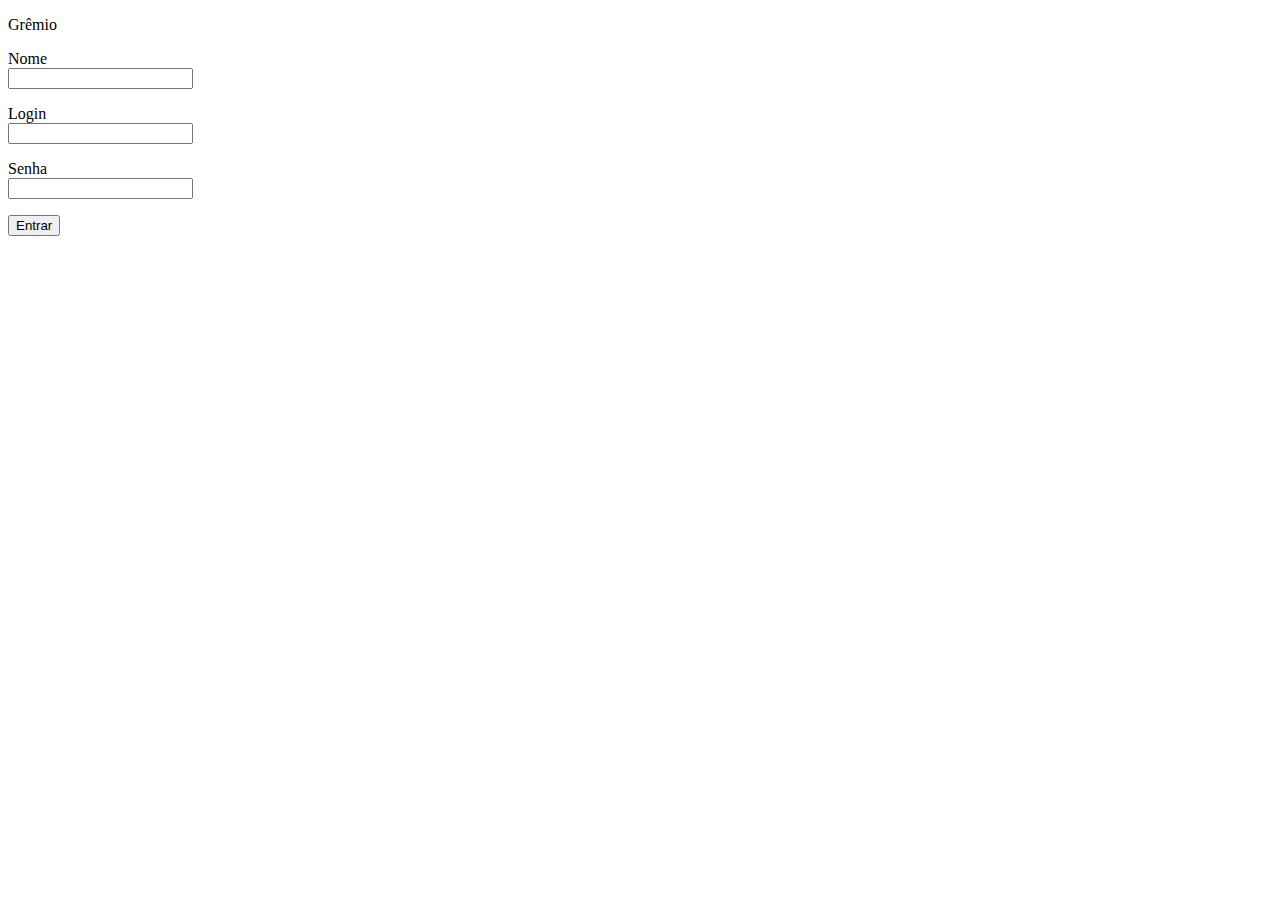
==== index.htm @ 010813c5 "Add files via upload" ====
<!DOCTYPE html>
<html lang="en">
<head>
    <meta charset="UTF-8">
    <meta name="viewport" content="width=device-width, initial-scale=1.0">
    <title>Document</title>
</head>
<script src="script.js"></script>
<body>
    <p>Grêmio</p>
    <form id="form1" name="form1" method="post" action="">
        <p class="titulos">Nome<br />
      <label>
            <input type="text" name="nome" id="nome" class="texto" />
          </label>
        </p>
      <p class="titulos">Login<br />
      <label>
        <input type="text" name="login" id="login" class="texto" />
        </label>
        </p>
      <p class="titulos">Senha<br />
        <input type="text" name="senha" id="senha" class="texto" />
      </p>
      <label>
        <input type="submit" name="entrar" id="entrar" value="Entrar" onClick="valida()" />
      </label>
    </form>
    
</body>
</html>
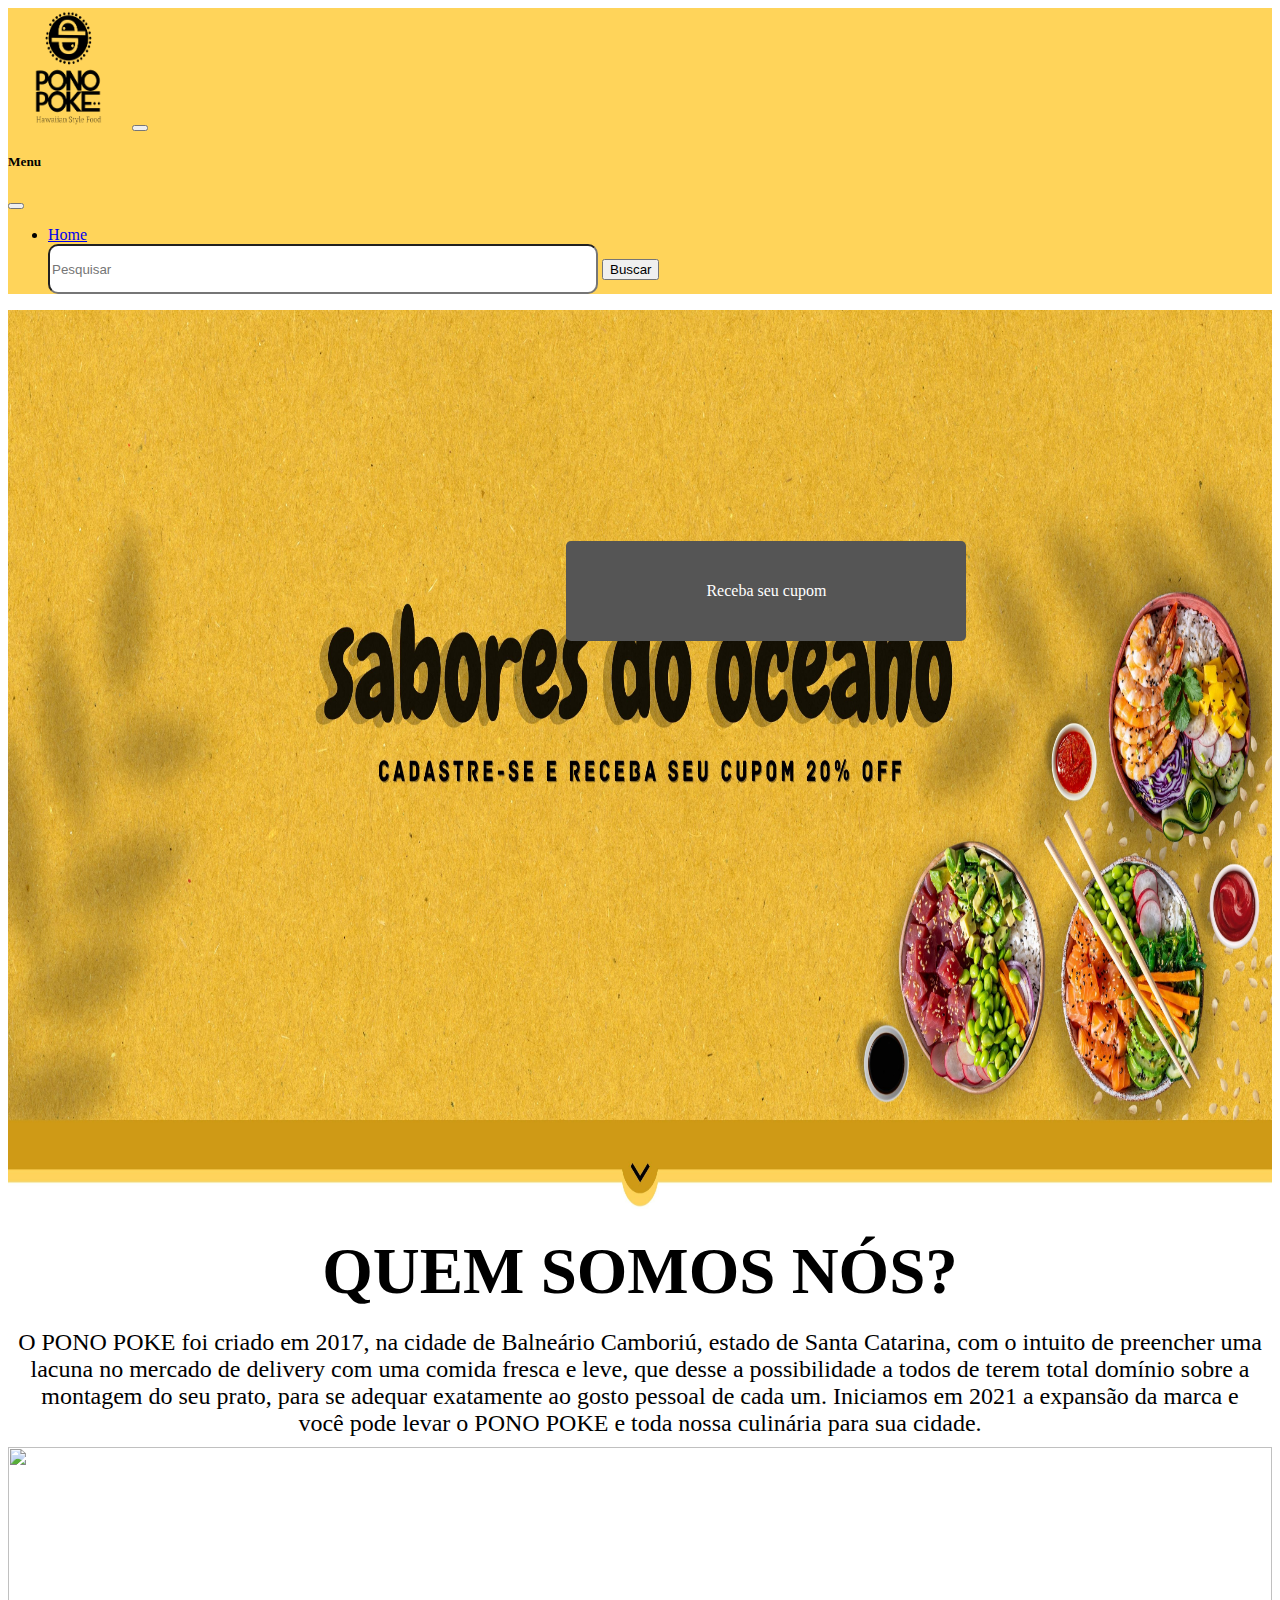
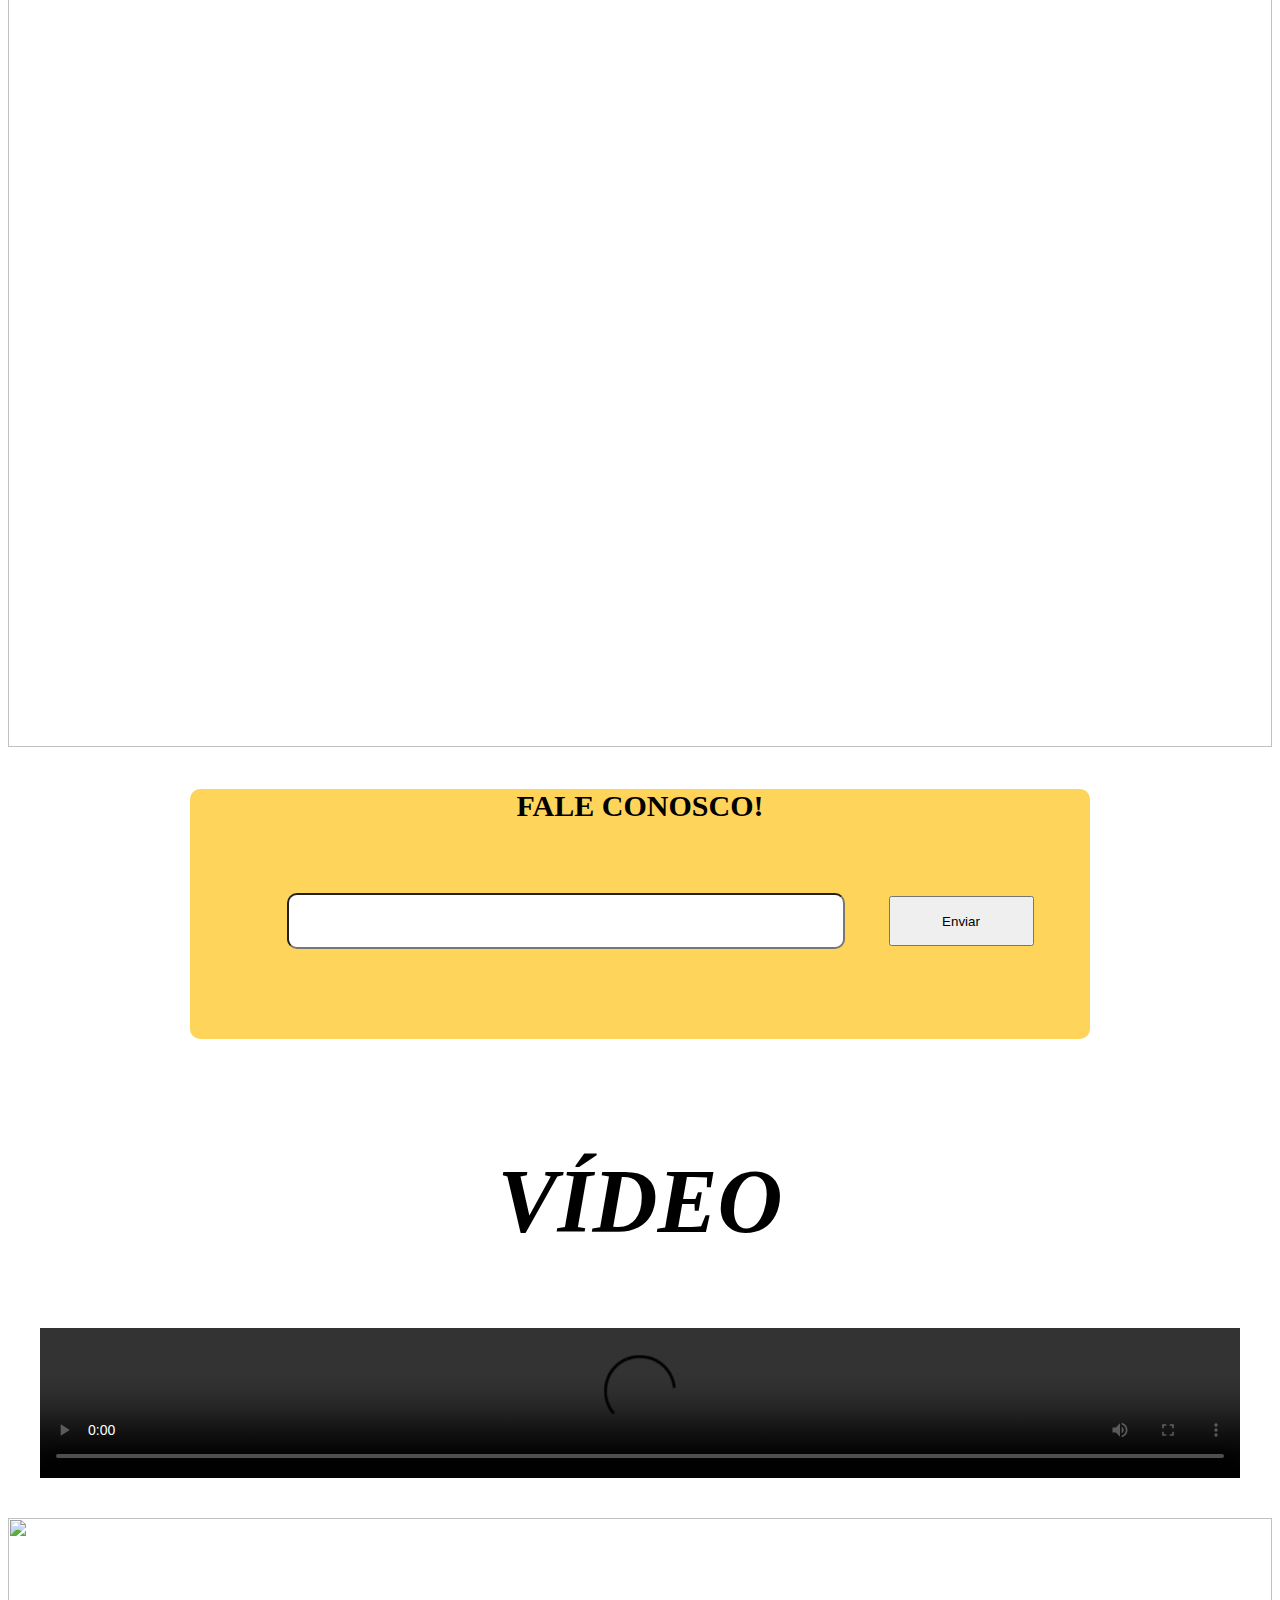
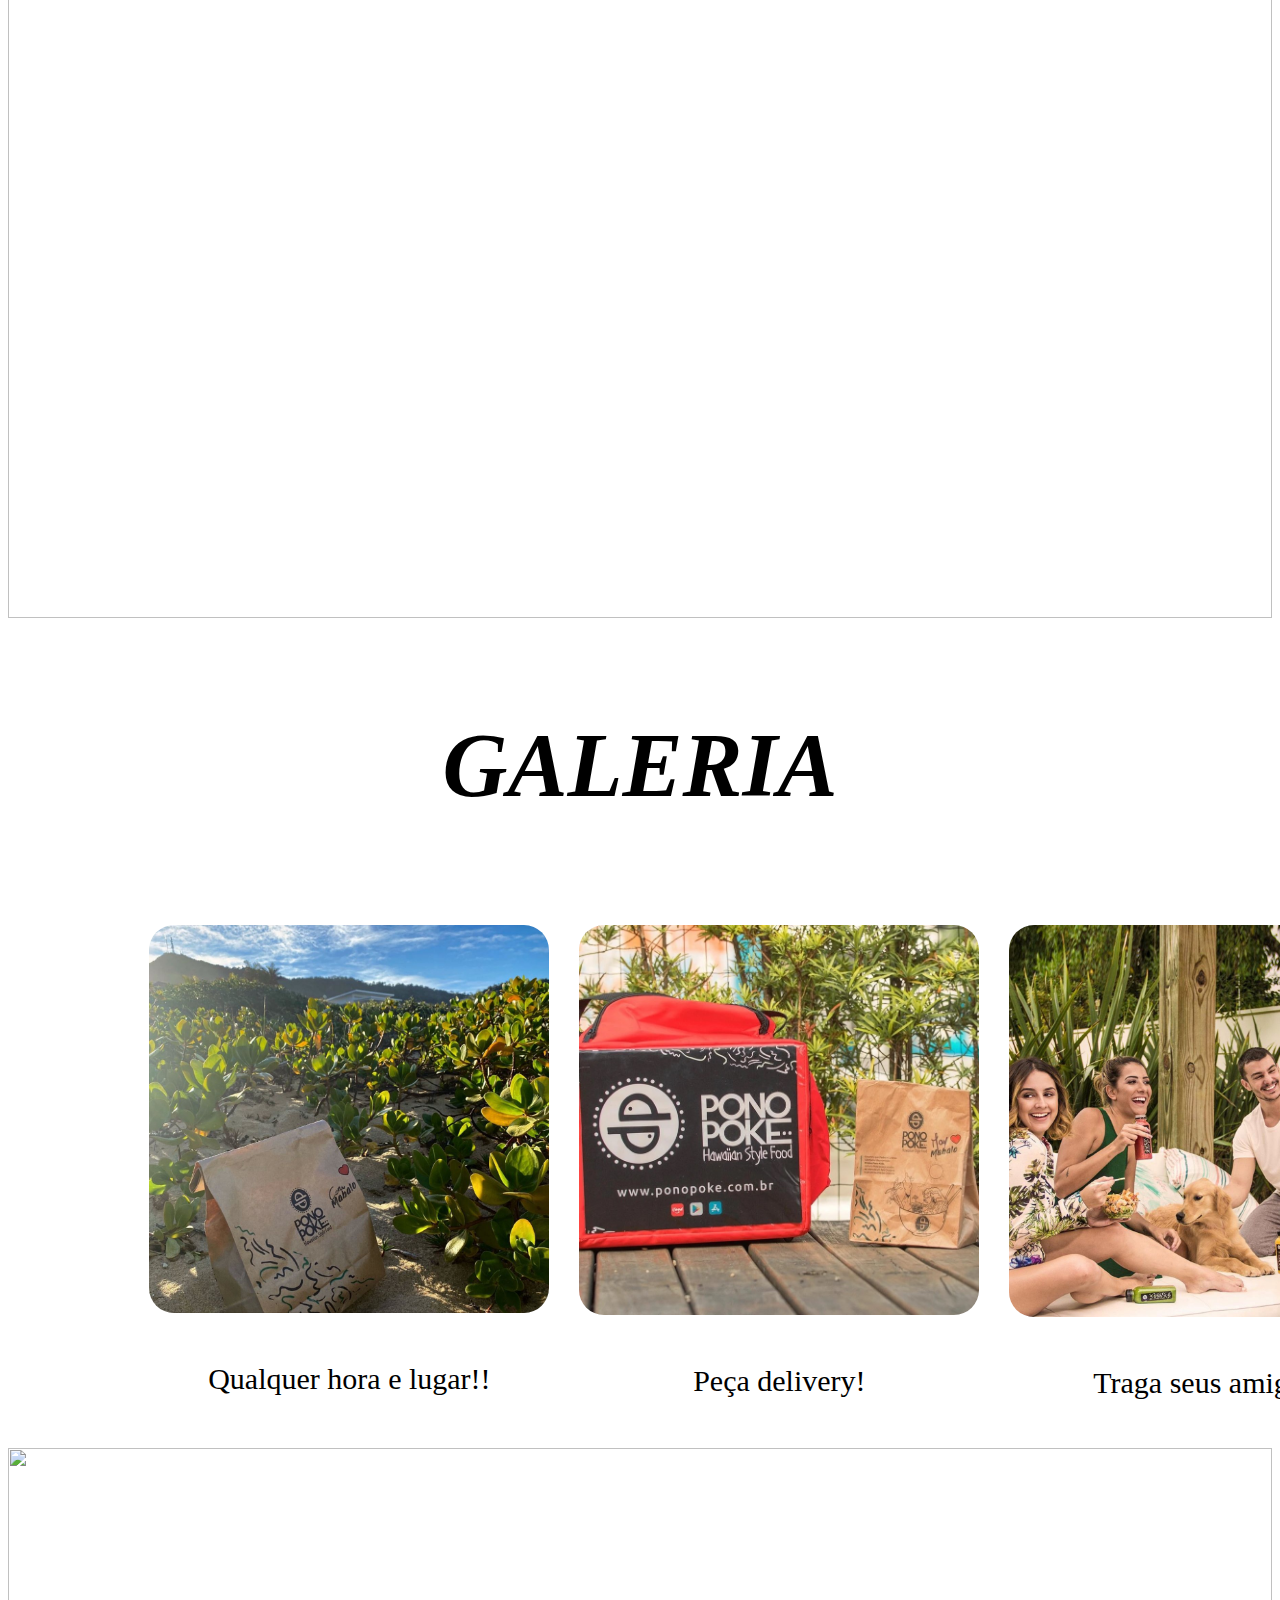
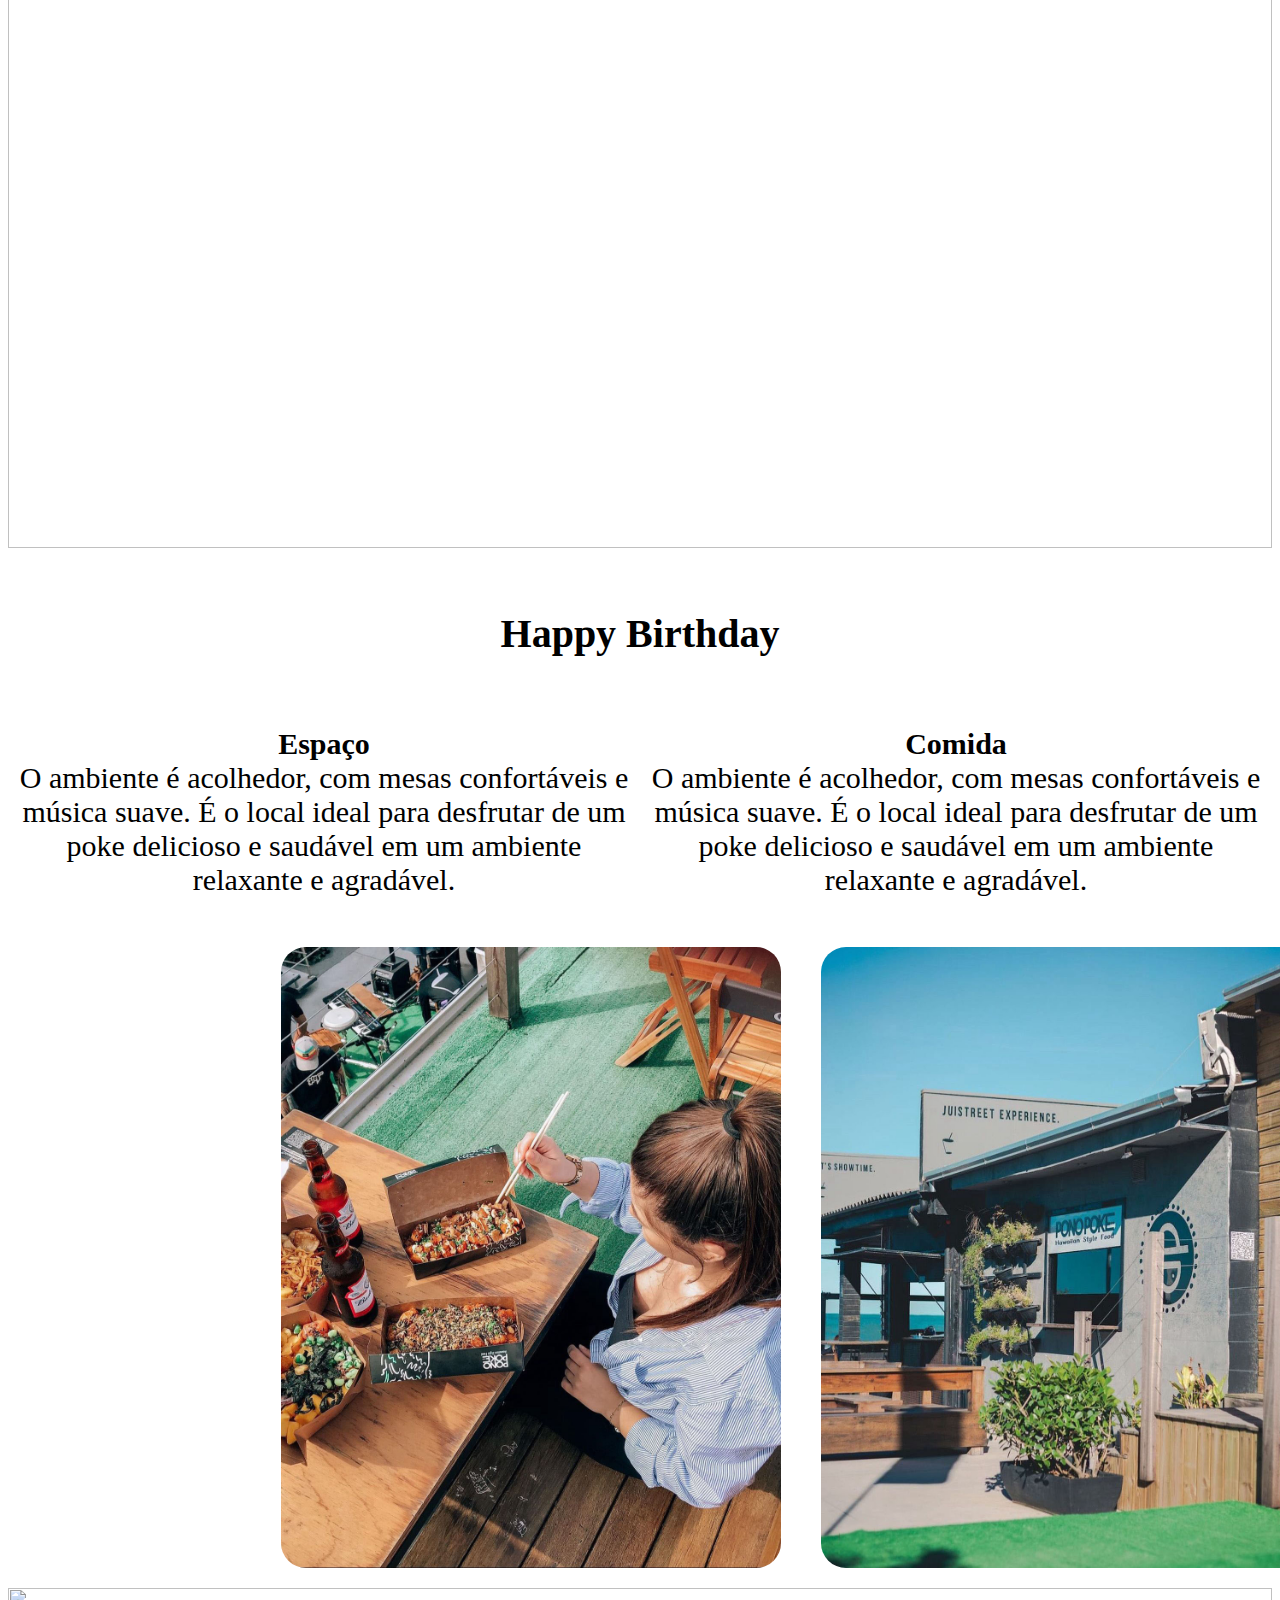
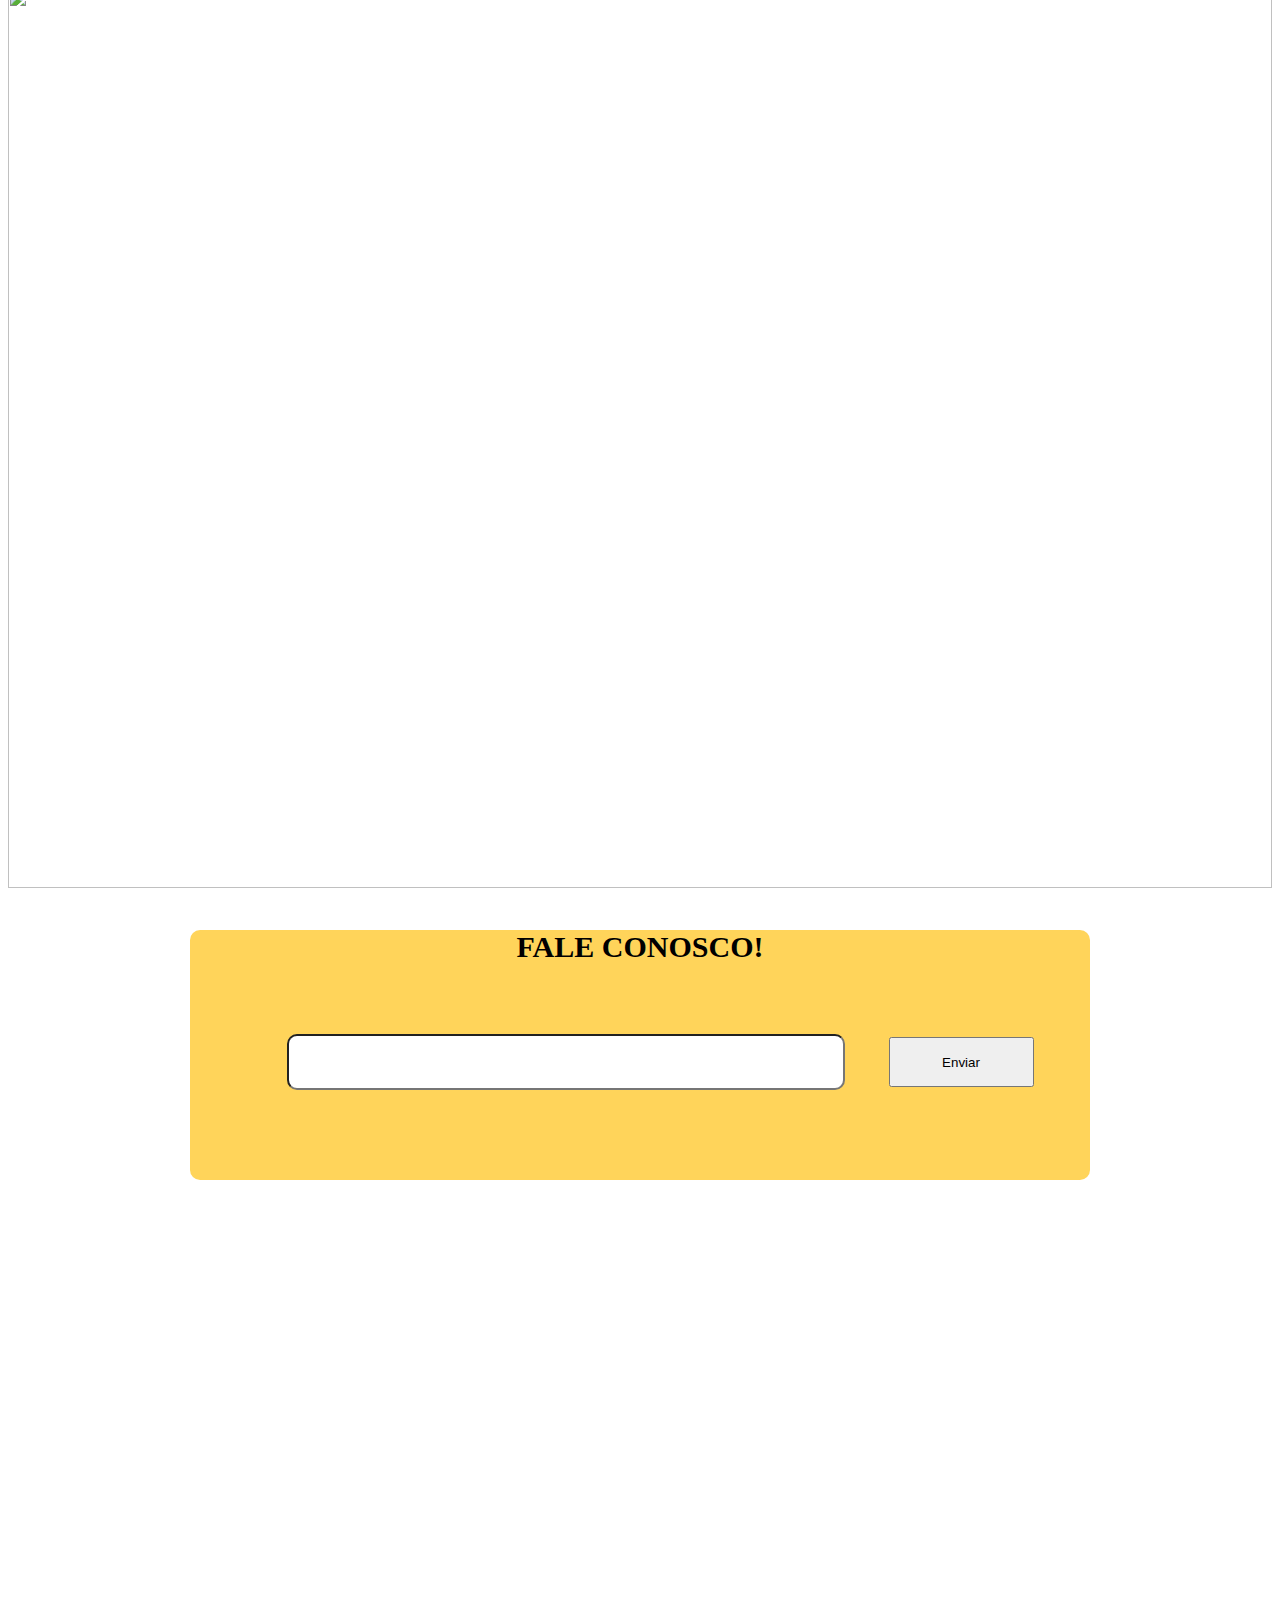
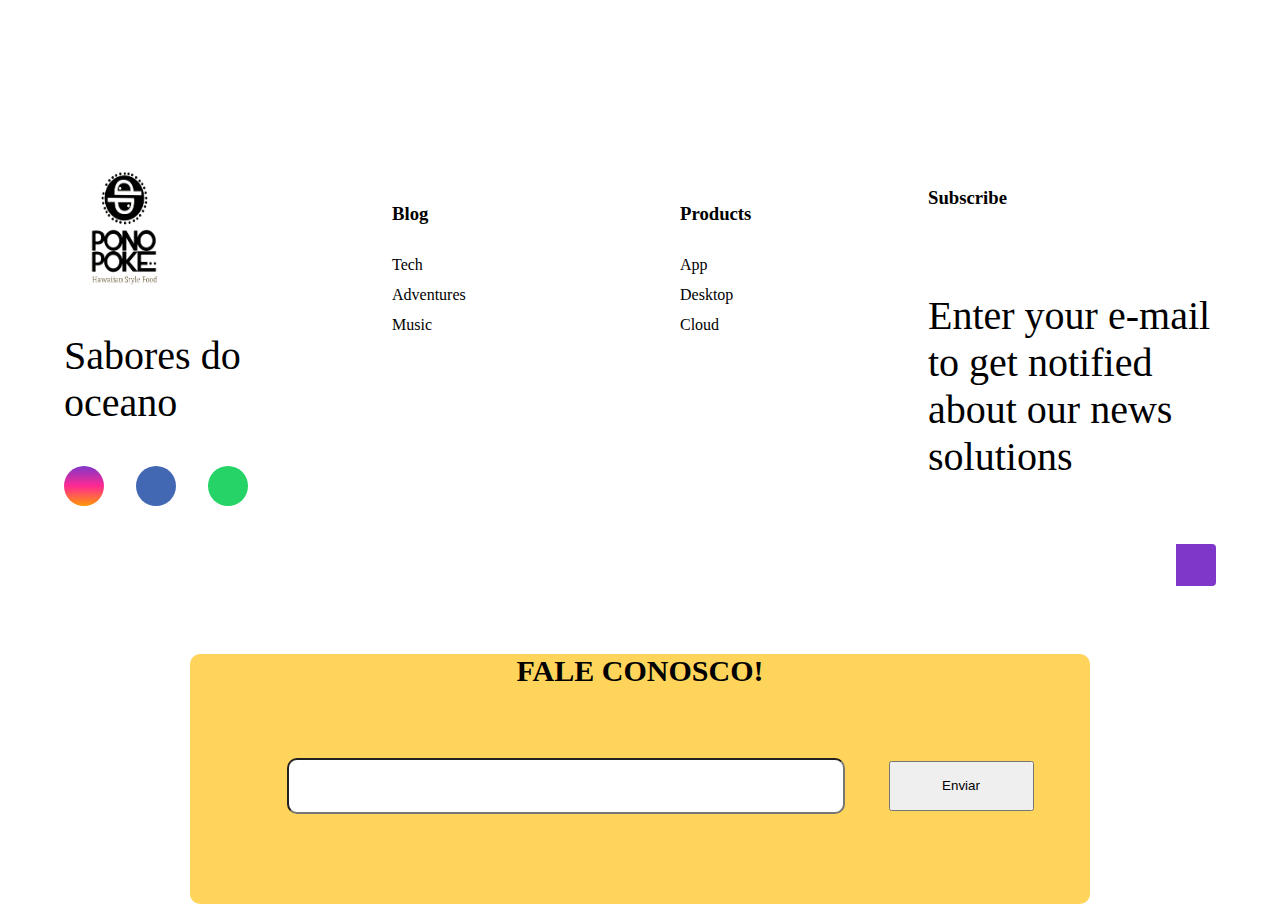
==== commit b39cf052: "Add files via upload" ====
--- a/index.htm
+++ b/index.htm
@@ -4,28 +4,247 @@
     <meta charset="UTF-8">
     <meta name="viewport" content="width=device-width, initial-scale=1.0">
     <title>Document</title>
+    <link rel="stylesheet" href="style.css">
+    <script type="text/javascript" src="script.js"></script>
+
+    <script src="https://cdn.jsdelivr.net/npm/bootstrap@5.3.1/dist/js/bootstrap.bundle.min.js" integrity="sha384-HwwvtgBNo3bZJJLYd8oVXjrBZt8cqVSpeBNS5n7C8IVInixGAoxmnlMuBnhbgrkm" crossorigin="anonymous"></script>
+    <link href="https://cdn.jsdelivr.net/npm/bootstrap@5.3.1/dist/css/bootstrap.min.css" rel="stylesheet" integrity="sha384-4bw+/aepP/YC94hEpVNVgiZdgIC5+VKNBQNGCHeKRQN+PtmoHDEXuppvnDJzQIu9" crossorigin="anonymous">
+<link rel="stylesheet" href="./css/style.css">
+<link rel="stylesheet" href="https://cdn.jsdelivr.net/npm/swiper@10/swiper-bundle.min.css" />
+
 </head>
-<script src="script.js"></script>
 <body>
-    <p>Grêmio</p>
-    <form id="form1" name="form1" method="post" action="">
-        <p class="titulos">Nome<br />
-      <label>
-            <input type="text" name="nome" id="nome" class="texto" />
-          </label>
-        </p>
-      <p class="titulos">Login<br />
-      <label>
-        <input type="text" name="login" id="login" class="texto" />
-        </label>
-        </p>
-      <p class="titulos">Senha<br />
-        <input type="text" name="senha" id="senha" class="texto" />
-      </p>
-      <label>
-        <input type="submit" name="entrar" id="entrar" value="Entrar" onClick="valida()" />
-      </label>
-    </form>
-    
+    <nav class="navbar bg-body-tertiary fixed-top">
+        <div class="container-fluid">
+            <a class="navbar-brand" href="index.htm"> <img class="logo" src="logopngg.png" alt=""></a>
+             
+          <button class="navbar-toggler" type="button" data-bs-toggle="offcanvas" data-bs-target="#offcanvasNavbar" aria-controls="offcanvasNavbar" aria-label="Toggle navigation">
+            <span class="navbar-toggler-icon"></span>
+          </button>
+          <div class="offcanvas offcanvas-end" tabindex="-1" id="offcanvasNavbar" aria-labelledby="offcanvasNavbarLabel">
+            <div class="offcanvas-header">
+              <h5 class="offcanvas-title" id="offcanvasNavbarLabel">Menu</h5>
+              <button type="button" class="btn-close" data-bs-dismiss="offcanvas" aria-label="Close"></button>
+            </div>
+            <div class="offcanvas-body">
+              <ul class="navbar-nav justify-content-end flex-grow-1 pe-3">
+                <li class="nav-item">
+                  <a class="nav-link active" aria-current="page" href="index.htm">Home</a>
+                  
+                </li>
+                
+               
+              <form class="d-flex mt-3" role="search" action="pesquisar.php" method="POST">
+                <input class="form-control me-2" type="search" placeholder="Pesquisar" aria-label="buscar" name="pesquisar">
+                <button class="btn btn-outline-success" type="submit">Buscar</button>
+              </form>
+            </div>
+          </div>
+        </div>
+       
+     
+      </nav>
+       <div class="design1">
+            <div class="design2">
+            
+            <img class="design" src="capaindex.jpg" alt="">
+            <button type="button" class="btn btn-outline-dark">Receba seu cupom</button>
+            </div>
+        </div>
+        <div>
+          <CENTER> <p class="titulo"><b>QUEM SOMOS NÓS?</b></p></CENTER> 
+          <CENTER> <p class="texto-titulo">O PONO POKE foi criado em 2017, na cidade
+            de Balneário Camboriú, estado de Santa Catarina,
+            com o intuito de preencher uma lacuna no mercado
+            de delivery com uma comida fresca e leve, que desse
+            a possibilidade a todos de terem total domínio sobre
+            a montagem do seu prato, para se adequar exatamente
+            ao gosto pessoal de cada um. Iniciamos em 2021 a
+            expansão da marca e você pode levar o PONO POKE
+            e toda nossa culinária para sua cidade.​</p></CENTER> 
+        </div>
+        <center>
+            <img class="card" src="fotos/Inserir um título (3).jpg" alt="" >
+           <br> <br>
+            <div class="quest">
+           <div class="titulo-quest">
+            <p class="tt-quest" style="margin-top: 20px;"> <b>FALE CONOSCO!</b></p>
+           </div>
+
+
+           <input class="text" type="text"> 
+           <button type="button" class="btn btn-dark">Enviar</button>
+           </div>
+           
+    </center>
+      <br> <br>
+     <CENTER><h2><b>VÍDEO</b></h2></CENTER> 
+     <center><video controls>
+      <source src="RPReplay_Final1695305888.mp4" type="video/mp4">
+      <source src="RPReplay_Final1695305888.mp4" type="video/webm">
+      Seu navegador não suporta a reprodução de vídeo.
+    </video>
+  </center>
+
+  <br><br>
+  <img class="cardapio" src="fotos/Inserir um título (3).jpg" alt="">
+  <br><br>
+  <CENTER><h2><b>GALERIA</b></h2></CENTER> 
+  <br>
+<center>
+  <section class="colunas">
+    <div class="org">
+<img src="praia.jpeg" alt="">
+<p>Qualquer hora e lugar!!</p>
+    </div>
+    <div class="org">
+  <img src="fotos/foto15.jpg" alt="">
+  <p>Peça delivery!</p>
+    </div>
+    <div class="org">
+  <img src="/fotos/amigos.jpeg" alt="">
+ <p>Traga seus amigos!</p>
+    </div>
+
+</section>
+</center>
+ 
+  
+  <br>
+  <img class="aniver" src="fotos/aniversario pono poke.jpg" alt="">
+  <br>
+  <br>
+ <center> <p><b>Happy Birthday</b></p> 
+  
+ <section class="niver">
+ <p class="espaço">
+  <b>Espaço</b>
+  <br>
+  O ambiente é acolhedor, com mesas confortáveis ​​e 
+  música suave. É o local ideal para desfrutar de um
+  poke delicioso e saudável em um ambiente relaxante
+   e agradável.
+ </p>
+ <p class="comida">
+ <b>Comida</b>
+ <br>
+  O ambiente é acolhedor, com mesas confortáveis ​​e 
+  música suave. É o local ideal para desfrutar de um
+  poke delicioso e saudável em um ambiente relaxante
+   e agradável.
+ </p>
+</section>
+
+<section class="fotos-niver">
+  <img src="fotos/aniver.jpg" alt="">
+  <img src="fotos/anivers.jpg" alt="">
+</section>
+
+</center>
+
+<center>
+  <img class="card" src="Inserir um título.jpg" alt="" >
+ <br> <br>
+  <div class="quest">
+ <div class="titulo-quest">
+  <p class="tt-quest" style="margin-top: 20px;"> <b>FALE CONOSCO!</b></p>
+ </div>
+
+
+ <input class="text" type="text"> 
+ <button type="button" class="btn btn-dark">Enviar</button>
+ </div>
+ 
+</center>
+<br> <br>
+<div class="mapa">
+<iframe src="https://www.google.com/maps/embed?pb=!1m18!1m12!1m3!1d3554.8429042764487!2d-48.64700402543537!3d-27.00351549700217!2m3!1f0!2f0!3f0!3m2!1i1024!2i768!4f13.1!3m3!1m2!1s0x94d8b5e728588cfd%3A0xe847db7be8eac1af!2sR.%20Curitibanos%2C%20417%20-%20Munic%C3%ADpios%2C%20Balne%C3%A1rio%20Cambori%C3%BA%20-%20SC%2C%2088337-375%2C%20Brasil!5e0!3m2!1spt-BR!2sus!4v1695652645855!5m2!1spt-BR!2sus" style="border:0;" allowfullscreen="" loading="lazy" referrerpolicy="no-referrer-when-downgrade"></iframe>
+</div>
+  
 </body>
+
+
+<footer>
+  <div id="footer_content">
+      <div id="footer_contacts">
+        <a class="navbar-brand" href="index.htm"> <img class="logo" src="logopngg.png" alt=""></a>
+       
+          <p>Sabores do oceano</p>
+
+          <div id="footer_social_media">
+              <a href="#" class="footer-link" id="instagram">
+                 <img src="" alt="">
+              </a>
+
+              <a href="#" class="footer-link" id="facebook">
+                  <i class="fa-brands fa-facebook-f"></i>
+              </a>
+
+              <a href="#" class="footer-link" id="whatsapp">
+                  <i class="fa-brands fa-whatsapp"></i>
+              </a>
+          </div>
+      </div>
+      
+      <ul class="footer-list">
+          <li>
+              <h3>Blog</h3>
+          </li>
+          <li>
+              <a href="#" class="footer-link">Tech</a>
+          </li>
+          <li>
+              <a href="#" class="footer-link">Adventures</a>
+          </li>
+          <li>
+              <a href="#" class="footer-link">Music</a>
+          </li>
+      </ul>
+
+      <ul class="footer-list">
+          <li>
+              <h3>Products</h3>
+          </li>
+          <li>
+              <a href="#" class="footer-link">App</a>
+          </li>
+          <li>
+              <a href="#" class="footer-link">Desktop</a>
+          </li>
+          <li>
+              <a href="#" class="footer-link">Cloud</a>
+          </li>
+      </ul>
+
+      <div id="footer_subscribe">
+          <h3>Subscribe</h3>
+
+          <p>
+              Enter your e-mail to get notified about
+              our news solutions
+          </p>
+
+          <div id="input_group">
+              <input type="email" id="email">
+              <button>
+                  <i class="fa-regular fa-envelope"></i>
+              </button>
+          </div>
+      </div>
+  </div>
+
+
+ 
+  <center>
+  <div class="quest">
+ <div class="titulo-quest">
+  <p class="tt-quest" style="margin-top: 20px;"> <b>FALE CONOSCO!</b></p>
+ </div>
+
+
+ <input class="text" type="text"> 
+ <button type="button" class="btn btn-dark">Enviar</button>
+ </div>
+</center>
+</footer>
 </html>--- a/style.css
+++ b/style.css
@@ -0,0 +1,374 @@
+
+.container-fluid{
+   background-color: #FFD45A;
+   width: 100%;
+   height: 100%;
+}
+.logo{
+   height: 120px;
+   width: 120px;
+   
+}
+.design{
+   
+  width: 100%;
+  height: 900px;
+   
+}
+.btn-outline-dark{
+  position: absolute;
+  top: 49%;
+  left: 13%;
+  transform: translate(100%, 100%);
+  -ms-transform: translate(500%, 500%);
+  background-color: #555;
+  color: white;
+  font-size: 16px;
+  padding: 12px 24px;
+  border: none;
+  cursor: pointer;
+  border-radius: 5px;
+  height: 100px;
+  width: 400px;
+  font-family: Georgia, 'Times New Roman', Times, serif;
+  
+}
+.btn:hover{
+   background-color: black;
+}
+.titulo{
+color: black;
+font-family:Cambria, Cochin, Georgia, Times, 'Times New Roman', serif;
+font-size: 65px;
+margin: 20px;
+
+ }
+ .texto-titulo{
+  font-family:'Times New Roman', Times, serif;
+  font-size: 150%;
+  margin: 10px;
+  
+}
+.card{
+  width: 100%;
+  height: 900px;
+
+}
+
+ .quest{
+
+   background-color: #FFD45A;
+   display:flexbox;
+   align-items: center;
+   width:900px;
+   height: 250px;
+   border-radius: 10px;
+  
+ }
+ input{
+   border-radius:10px;
+   width: 550px;
+   height: 50px;
+   left: 500px ;
+   top: 50px;
+
+ }
+
+.tt-quest{
+font-family:Georgia, 'Times New Roman', Times, serif;
+font-size: 30px;
+
+ }
+
+.text{
+  margin: 40px;
+ 
+ }
+
+.btn-dark{
+  width: 145px;
+  height: 50px;
+ 
+  
+ }
+
+ h2{
+  font-family:Georgia, 'Times New Roman', Times, serif;
+  font-size: 90px;
+  font-style: italic;
+  text-transform: uppercase;
+}
+ 
+ video{
+  height: 100%;
+  width: 1200px;
+
+ }
+ .menu{
+  width: 100%;
+  height: 900px;
+
+ }
+
+
+/*arrumar carrossel com mais que 3 fotos nele*/
+
+  
+
+
+.cardapio{
+    width: 100%;
+    height: 700px;
+  }
+
+  .aniver{
+    width: 100%;
+    height: 700px;
+  }
+.colunas{
+ display: flex;
+ margin-left: 10%;
+
+
+  }
+.colunas img{
+  width: 400px;
+  border-radius: 25px;
+  margin: 15px;
+
+
+  }
+  .org p{
+    font-family:'Times New Roman', Times, serif;
+    font-size: 30px;
+    
+
+  }
+  p{
+    font-family: 'Times New Roman', Times, serif;
+    font-size: 40px;
+
+  }
+  .niver{
+    display: flex;
+  }
+  .niver p{
+    font-family:Georgia, 'Times New Roman', Times, serif;
+    font-size: 30px;
+   
+  }
+  .fotos-niver{
+    display: flex;
+    margin-left: 20%;
+ 
+   
+   
+     }
+   .fotos-niver img{
+     width: 500px;
+     border-radius: 25px;
+     margin: 20px;
+  
+     }
+ 
+
+
+.mapa iframe{
+  width: 100%;
+  height:500px ;
+}
+
+footer {
+  width: 100%;
+  color: var(--color-neutral-40);
+}
+
+.footer-link {
+  text-decoration: none;
+}
+
+#footer_content {
+  background-color: var(--color-neutral-10);
+  display: grid;
+  grid-template-columns: repeat(4, 1fr);
+  padding: 3rem 3.5rem;
+  
+}
+
+#footer_contacts h1 {
+  margin-bottom: 0.75rem;
+}
+
+#footer_social_media {
+  display: flex;
+  gap: 2rem;
+  margin-top: 1.5rem;
+} 
+
+#footer_social_media .footer-link {
+  display: flex;
+  align-items: center;
+  justify-content: center;
+  height: 2.5rem;
+  width: 2.5rem;
+  color: var(--color-neutral-40);
+  border-radius: 50%;
+  transition: all 0.4s;
+  
+}
+
+#footer_social_media .footer-link i {
+  font-size: 1.25rem;    
+}
+
+#footer_social_media .footer-link:hover {
+  opacity: 0.8;
+}
+
+#instagram {
+  background: linear-gradient(#7f37c9, #ff2992, #ff9807);
+}
+
+#facebook {
+  background-color: #4267b3;
+}
+
+#whatsapp {
+  background-color: #25d366;
+}
+
+.footer-list {
+  display: flex;
+  flex-direction: column;
+  gap: 0.75rem;
+  list-style: none;
+}
+
+.footer-list .footer-link {
+  color: var(--color-neutral-30);
+  transition: all 0.4s;
+}
+
+.footer-list .footer-link:hover {
+  color: #7f37c9;
+}
+
+#footer_subscribe {
+  display: flex;
+  flex-direction: column;
+  gap: 1.5rem;
+}
+
+#footer_subscribe p {
+  color: var(--color-neutral-30);
+}
+
+#input_group {
+  display: flex;
+  align-items: center;
+  background-color: var(--color-neutral-0);
+  border-radius: 4px;
+}
+
+#input_group input {
+  all: unset;
+  padding: 0.75rem;
+  width: 100%;
+}
+
+#input_group button {
+  background-color: #7f37c9;
+  border: none;
+  color: var(--color-neutral-40);
+  padding: 0px 1.25rem;
+  font-size: 1.125rem;
+  height: 100%;
+  border-radius: 0px 4px 4px 0px;
+  cursor: pointer;
+  transition: all 0.4s;
+}
+
+#input_group button:hover {
+  opacity: 0.8;
+}
+
+#footer_copyright {
+  display: flex;
+  justify-content: center;
+  background-color: var(--color-neutral-0);
+  font-size: 0.9rem;
+  padding: 1.5rem;
+  font-weight: 100;
+}
+
+@media screen and (max-width: 768px) {
+  #footer_content {
+      grid-template-columns: repeat(2, 1fr);
+      gap: 2rem;
+  }
+}
+
+@media screen and (max-width: 426px) {
+  #footer_content {
+      grid-template-columns: repeat(1, 1fr);
+      padding: 3rem 2rem;
+  }
+}
+.container {
+  position: relative;
+  padding: 15px;
+  max-width: 640px;
+  margin: 0 auto;
+}
+
+.gallery-wrapper {
+  overflow-x: auto;
+}
+
+.arrow-left,
+.arrow-right {
+  position: absolute;
+  top: 0;
+  left: 0;
+  right: auto;
+  bottom: 0;
+  font-size: 20px;
+  line-height: 250px;
+  width: 40px;
+  color: #fff;
+  transition: all 600ms ease-in-out;
+  background: linear-gradient(to left, transparent 0%, black 200%);
+  opacity: 0.1;
+  cursor: pointer;
+  border: none;
+}
+
+.arrow-left:hover,
+.arrow-right:hover {
+  opacity: 1;
+}
+
+.arrow-right {
+  right: 0;
+  left: auto;
+  text-align: right;
+  background: linear-gradient(to right, transparent 0%, black 200%);
+}
+
+.gallery {
+  display: flex;
+  flex-flow: row nowrap;
+  gap: 15px;
+}
+/*fniuf*/
+
+.galeriaa{
+  column-count: 6;
+  column-gap: 10px;
+
+}
+.galeriaa img{
+  width: 100%;
+  border-radius: 4px;
+  margin-bottom: 10px;
+}
